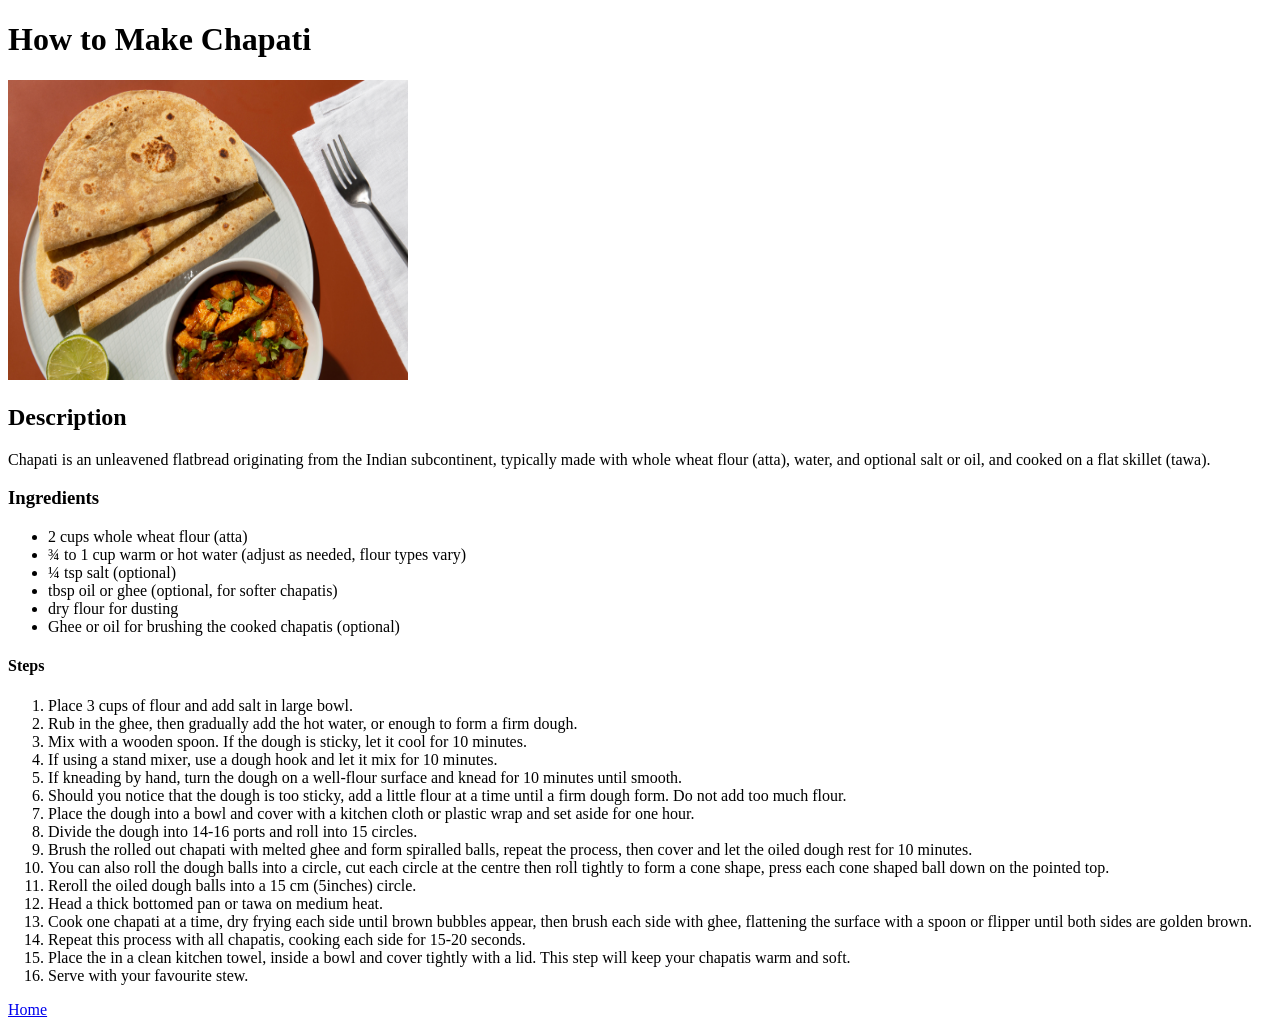
==== recipes/chapati.html @ ea9d9de4 "all recipe pages and images" ====
<!DOCTYPE html>

<html lang="en">

<head>
    <meta charset="UTF-8">
    <meta name="viewport" content="width=device-width, initial-scale=1.0">
    <title>Chapati recipe</title>

</head>

<body>

  <h1>How to Make Chapati</h1> 
  <img src="../recipe-images/indian-tasty-roti-composition.jpg"
  alt="Chapati image!!" height="300" width="400">

  <h2>Description</h2>

  <p>Chapati is an unleavened flatbread originating
     from the Indian subcontinent, typically made with
      whole wheat flour (atta), water, and optional salt
       or oil, and cooked on a flat skillet (tawa). </p> 

    <h3>Ingredients</h3>

    <ul>
       <li> 2 cups whole wheat flour (atta)</li>
       <li>¾ to 1 cup warm or hot water (adjust 
        as needed, flour types vary)</li>
       <li>¼ tsp salt (optional)</li>
       <li>tbsp oil or ghee (optional, for softer chapatis)</li> 
       <li> dry flour for dusting</li>
       <li>Ghee or oil for brushing the cooked chapatis (optional)</li>
    </ul>

    <h4>Steps</h4>

    <ol>
        <li>Place 3 cups of flour and add salt in large bowl.</li> 

        <li>Rub in the ghee, then gradually add the hot water, or enough to form a firm dough.</li>

        <li>Mix with a wooden spoon. If the dough is sticky, let it cool for 10 minutes.</li>

        <li>If using a stand mixer, use a dough hook and let it mix for 10 minutes.</li>

        <li>If kneading by hand, turn the dough on a well-flour surface and knead for 10 minutes until smooth.</li>

        <li>Should you notice that the dough is too sticky, add a little flour at a time until a firm dough form. Do not add too much flour.</li> 

        <li>Place the dough into a bowl and cover with a kitchen cloth or plastic wrap and set aside for one hour.</li>

        <li> Divide the dough into 14-16 ports and roll into 15 circles.</li>

        <li>Brush the rolled out chapati with melted ghee and form spiralled balls, repeat the process, then cover and let the oiled dough rest for 10 minutes.</li>

        <li>You can also roll the dough balls into a circle, cut each circle at the centre then roll tightly to form a cone shape, press each cone shaped ball down on the pointed top.</li>

        <li>Reroll the oiled dough balls into a 15 cm (5inches) circle.</li>

        <li>Head a thick bottomed pan or tawa on medium heat.</li>

        <li>Cook one chapati at a time, dry frying each side until brown bubbles appear, then brush each side with ghee, flattening the surface with a spoon or flipper until both sides are golden brown.</li>

        <li>Repeat this process with all chapatis, cooking each side for 15-20 seconds.</li>

        <li>Place the in a clean kitchen towel, inside a bowl and cover tightly with a lid. This step will keep your chapatis warm and soft.</li>

        <li>Serve with your favourite stew.</li>
    </ol>

    <a href="../index.html">Home</a>

</body>

</html>
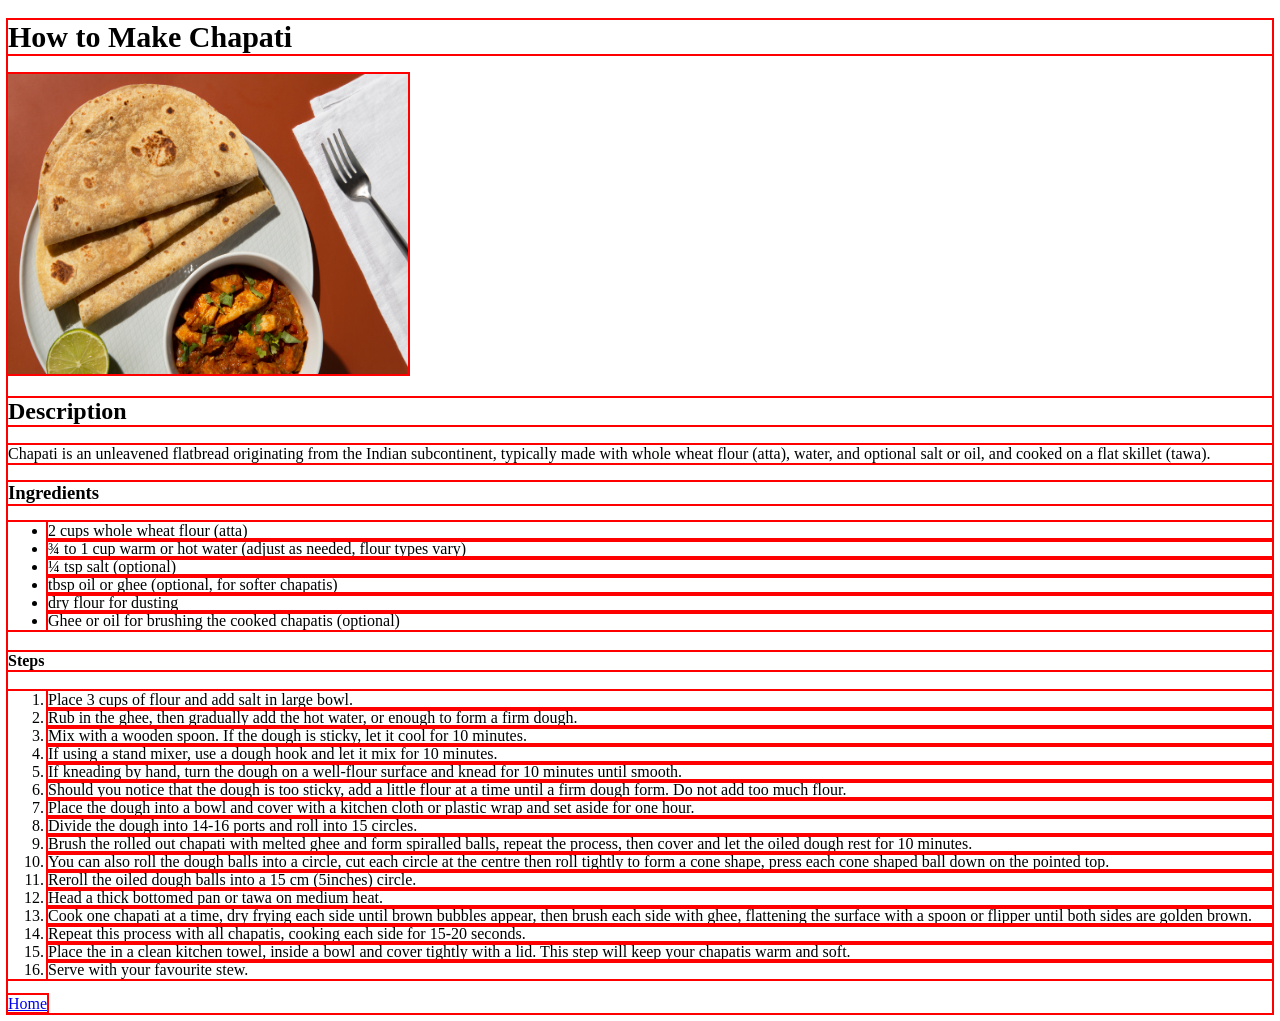
==== commit 728cc633: "added outlines to fix layout issues" ====
--- a/recipes/chapati.html
+++ b/recipes/chapati.html
@@ -6,7 +6,7 @@
     <meta charset="UTF-8">
     <meta name="viewport" content="width=device-width, initial-scale=1.0">
     <title>Chapati recipe</title>
-
+    <link rel="stylesheet" href="../CSS/style.css">
 </head>
 
 <body>
--- a/CSS/style.css
+++ b/CSS/style.css
@@ -0,0 +1,84 @@
+*,
+*::before,
+*::after{
+    box-sizing: inherit;
+}
+
+*{
+    outline: 2px solid red;
+}
+
+body{
+    background-color: white;
+}
+
+h1{
+    font-size: 30px;
+}
+
+#homepage{
+    box-sizing: border-box;
+    background-image: url(../recipe-images/wheat-1845835_1280.jpg);
+    background-repeat: no-repeat;
+    background-size: cover;
+    background-attachment: fixed;
+    background-position: center;
+}
+.main-title, .links{
+    margin-left: auto;
+    margin-right: auto;
+}
+
+#homepage .main-title{
+    color: rgb(55, 173, 55);
+    font-weight: bold;
+    width: 600px;
+    text-align: center;
+    margin-top: 0px;
+    margin-bottom: 20px;
+}
+#homepage .main-title{
+    font-size: 60px;
+}
+.links ul{
+    display: flex;
+    list-style-type: none;
+    gap: 10px;
+    width: 600px;
+    margin: 0px;
+    justify-content: center;
+    max-width: 800px;
+    margin-left: auto;
+    margin-right: auto;
+    padding: 20px;
+}
+
+.link1,
+.link2,
+.link3{
+    text-decoration: none;
+    color: white;
+    padding: 10px;
+    display: inline-block;
+}
+.link1{
+ background-color: rgb(100, 100, 212);   
+}
+
+.link2{
+   background-color: brown;
+}
+
+.link3{
+   background-color: rgb(177, 33, 81);
+}   
+
+.links a:hover{
+    background-color: black;
+    color: red;
+}
+
+
+
+
+
